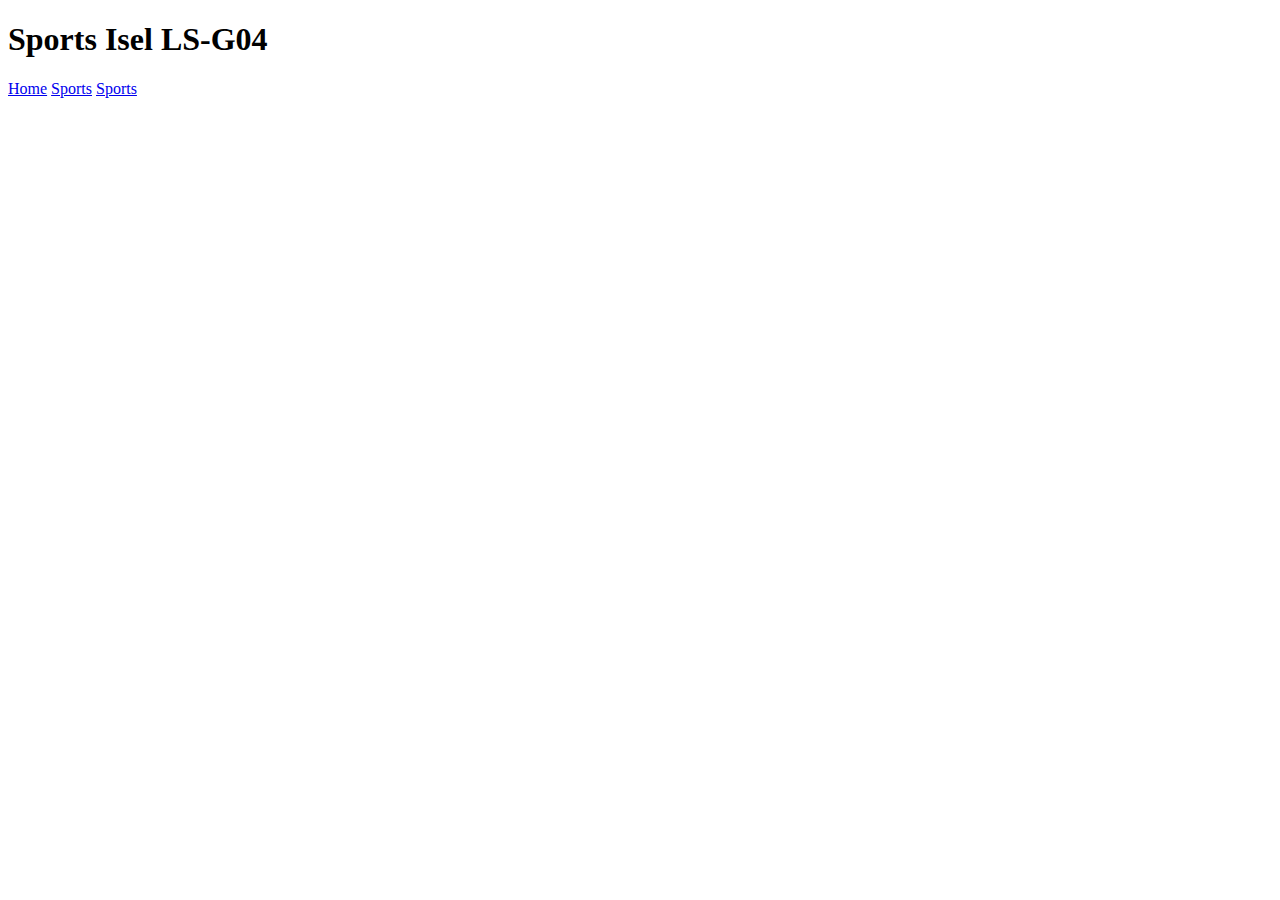
==== static/index.html @ 967c8cef "Test fixed, and router with regex first implementation" ====
<!DOCTYPE html>
<html lang="en">
<head>
    <meta charset="UTF-8">
    <meta http-equiv="X-UA-Compatible" content="IE=edge">
    <meta name="viewport" content="width=device-width, initial-scale=1.0">
    <title>Sports Isel LS-G04</title>
    <script src="app/script.js" type="module"></script>
</head>
<body>
    <h1>Sports Isel LS-G04</h1>
    <nav>
        <a href="#home">Home</a>
        <a href="#sports">Sports</a>
        <a href="#sports/27/activities/39">Sports</a>
    </nav>
    <div id="mainContent"> </div>
</body>
</html>
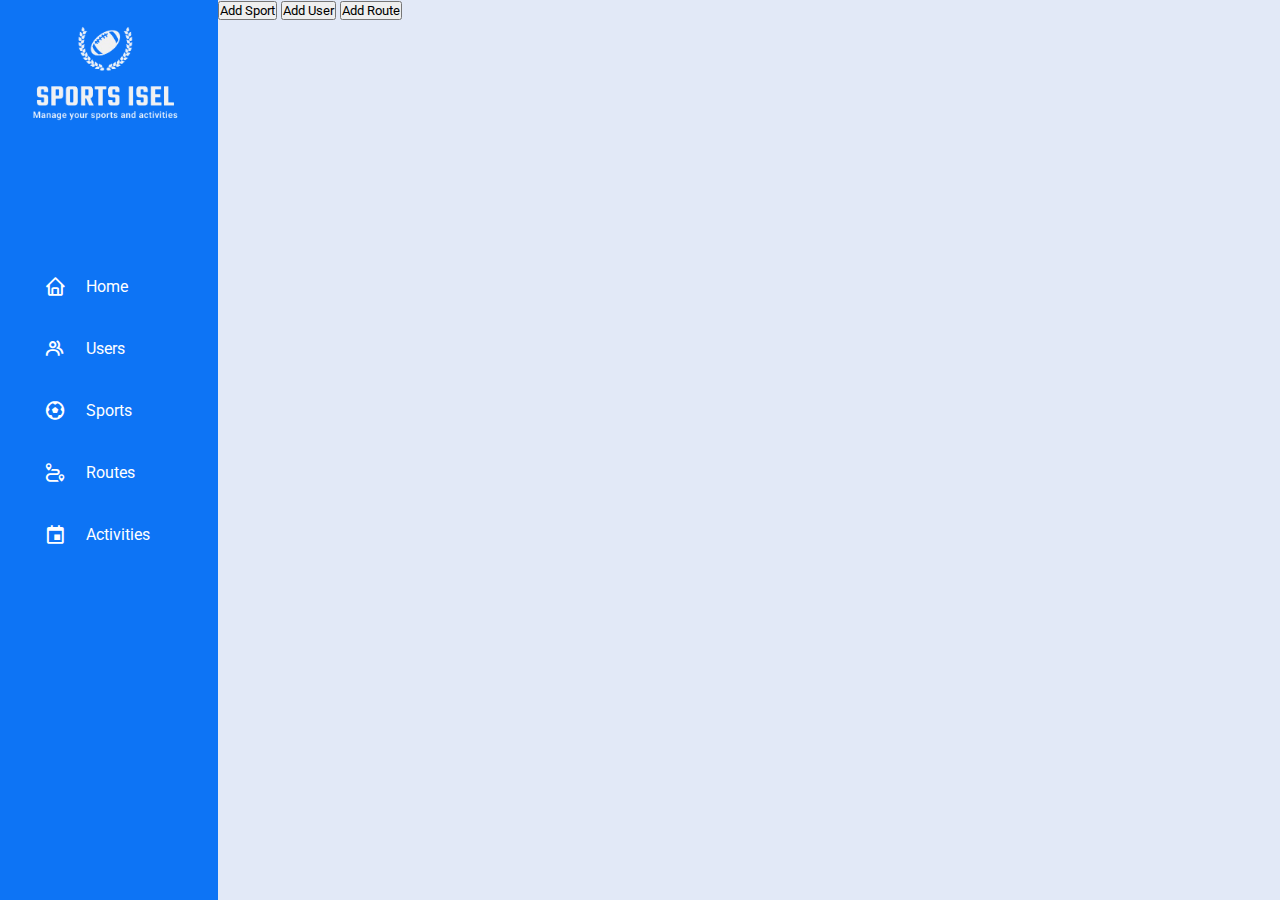
==== commit f95aa90a: "static files, and components introduced" ====
--- a/static/index.html
+++ b/static/index.html
@@ -4,16 +4,34 @@
     <meta charset="UTF-8">
     <meta http-equiv="X-UA-Compatible" content="IE=edge">
     <meta name="viewport" content="width=device-width, initial-scale=1.0">
+
     <title>Sports Isel LS-G04</title>
+    <link rel='stylesheet' href='main.css'>
+    <link rel='stylesheet' href='list.css'>
     <script src="app/script.js" type="module"></script>
+    <link href='https://unpkg.com/boxicons@2.1.2/css/boxicons.min.css' rel='stylesheet'>
 </head>
 <body>
-    <h1>Sports Isel LS-G04</h1>
     <nav>
-        <a href="#home">Home</a>
-        <a href="#sports">Sports</a>
-        <a href="#sports/27/activities/39">Sports</a>
+        <a href="#home" class="logo">
+            <img src="img/logo.png" class="logo-img">
+        </a>
+        <ul class="nav-links">
+            <li><a href="#home"><i class='bx bx-home' ></i><p>Home</p></a></li>
+            <li><a href="#users"><i class='bx bx-group'></i><p>Users</p></a></li>
+            <li><a href="#sports"><i class='bx bx-football'></i><p>Sports</p></a></li>
+            <li><a href="#routes"><i class='bx bx-trip'></i><p>Routes</p></a></li>
+            <li><a href="#activities"><i class='bx bx-calendar-event'></i><p>Activities</p></a></li>
+            <div class="active"></div>
+        </ul>
     </nav>
-    <div id="mainContent"> </div>
+    <main>
+        <div id="mainContent"></div> <!-- Children of mainContent are disposable -->
+        <div class="debug-buttons">
+            <button id="add-sport">Add Sport</button>
+            <button id="add-user">Add User</button>
+            <button id="add-route">Add Route</button>
+        </div>
+    </main>
 </body>
 </html>--- a/static/main.css
+++ b/static/main.css
@@ -0,0 +1,129 @@
+@import url('https://fonts.googleapis.com/css2?family=Roboto:wght@300&display=swap');
+
+*{
+    margin: 0;
+    padding: 0;
+    box-sizing: border-box;
+    font-family: 'Roboto', sans-serif;
+}
+
+body{
+    width: 100%;
+    height: 100vh;
+    background-color:  #e2e9f7;
+    display: flex;
+    flex-direction: row;
+}
+
+nav{
+    width: 250px;
+    height: 100%;
+    background: #0d74f5;
+    position: sticky;
+    top: 0;
+    left: 0;
+    padding: 20px 30px;
+}
+
+.logo{
+    display: block;
+    margin-bottom: 130px;
+}
+
+.logo-img{
+    width: 150px;
+}
+
+.nav-links{
+    list-style: none;
+    position: relative;
+}
+
+.nav-links li{
+    padding: 10px 0;
+}
+
+.nav-links li a{
+    color: #fff;
+    text-decoration: none;
+    padding: 10px 14px;
+    display: flex;
+    align-items: center;
+}
+
+.nav-links li a i{
+    font-size: 22px;
+    margin-right: 20px;
+}
+
+.active{
+    background: #fff;
+    width: 100%;
+    height: 47px;
+    position: absolute;
+    left: 0;
+    top: 2.6%;
+    z-index: -1;
+    border-radius: 5px;
+    box-shadow: 0 5px 10px rgba(255, 255, 255, 0.4);
+    display: none;
+    transition: top 0.25s ease-in-out;
+}
+
+.nav-links li:hover a{
+    color: #0d74f5;
+    transition: 0.3s;
+}
+
+.nav-links li:hover ~ .active{
+    display: block;
+}
+
+.nav-links li:nth-child(1):hover ~ .active{
+    top: 2.6%;
+}
+
+.nav-links li:nth-child(2):hover ~ .active{
+    top: 22.6%;
+}
+
+.nav-links li:nth-child(3):hover ~ .active{
+    top: 42.6%;
+}
+
+.nav-links li:nth-child(4):hover ~ .active{
+    top: 62.6%;
+}
+
+.nav-links li:nth-child(5):hover ~ .active{
+    top: 82.6%;
+}
+
+@media only screen and (max-width: 600px) {
+    nav{
+        width: 110px;
+    }
+
+    .logo-img{
+        width: 70px;
+    }
+
+    .logo{
+        display: block;
+        margin-bottom:130px;
+        margin-left: -10px;
+    }
+
+    .nav-links li a p{
+        display: none;
+    }
+
+    .nav-links li a i{
+        margin-right: 0
+    }
+
+    .nav-links li a{
+        justify-content: center;
+    }
+
+}--- a/static/list.css
+++ b/static/list.css
@@ -0,0 +1,27 @@
+
+.sport-list{
+    list-style-type: none;
+    background: rgb(78, 151, 224);
+    padding: 20px;
+}
+
+.sport{
+    background: #cce5ff;
+    margin: 5px;
+}
+
+.sport:hover{
+    background: rgb(142, 166, 245);
+}
+
+.sport:hover .link{
+    color: blue;
+}
+
+main{
+    width: 100%
+}
+
+
+
+
